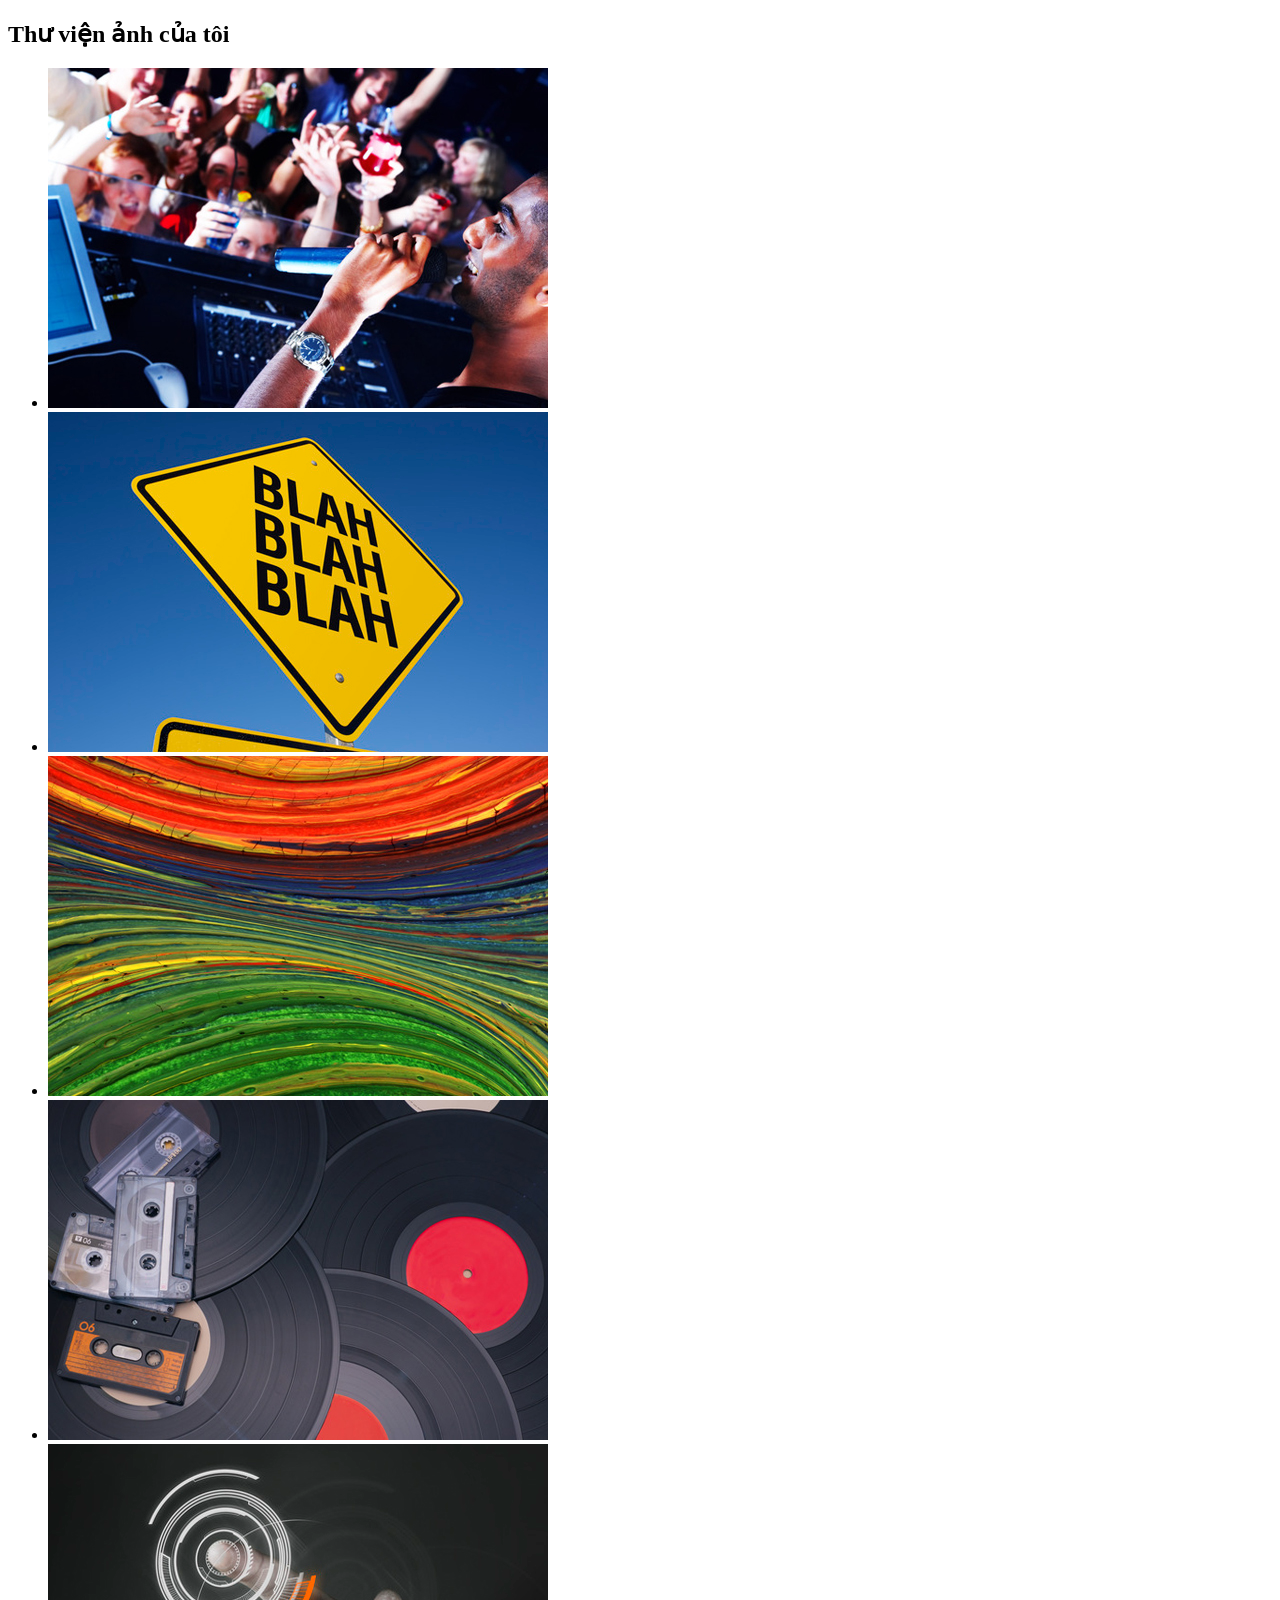
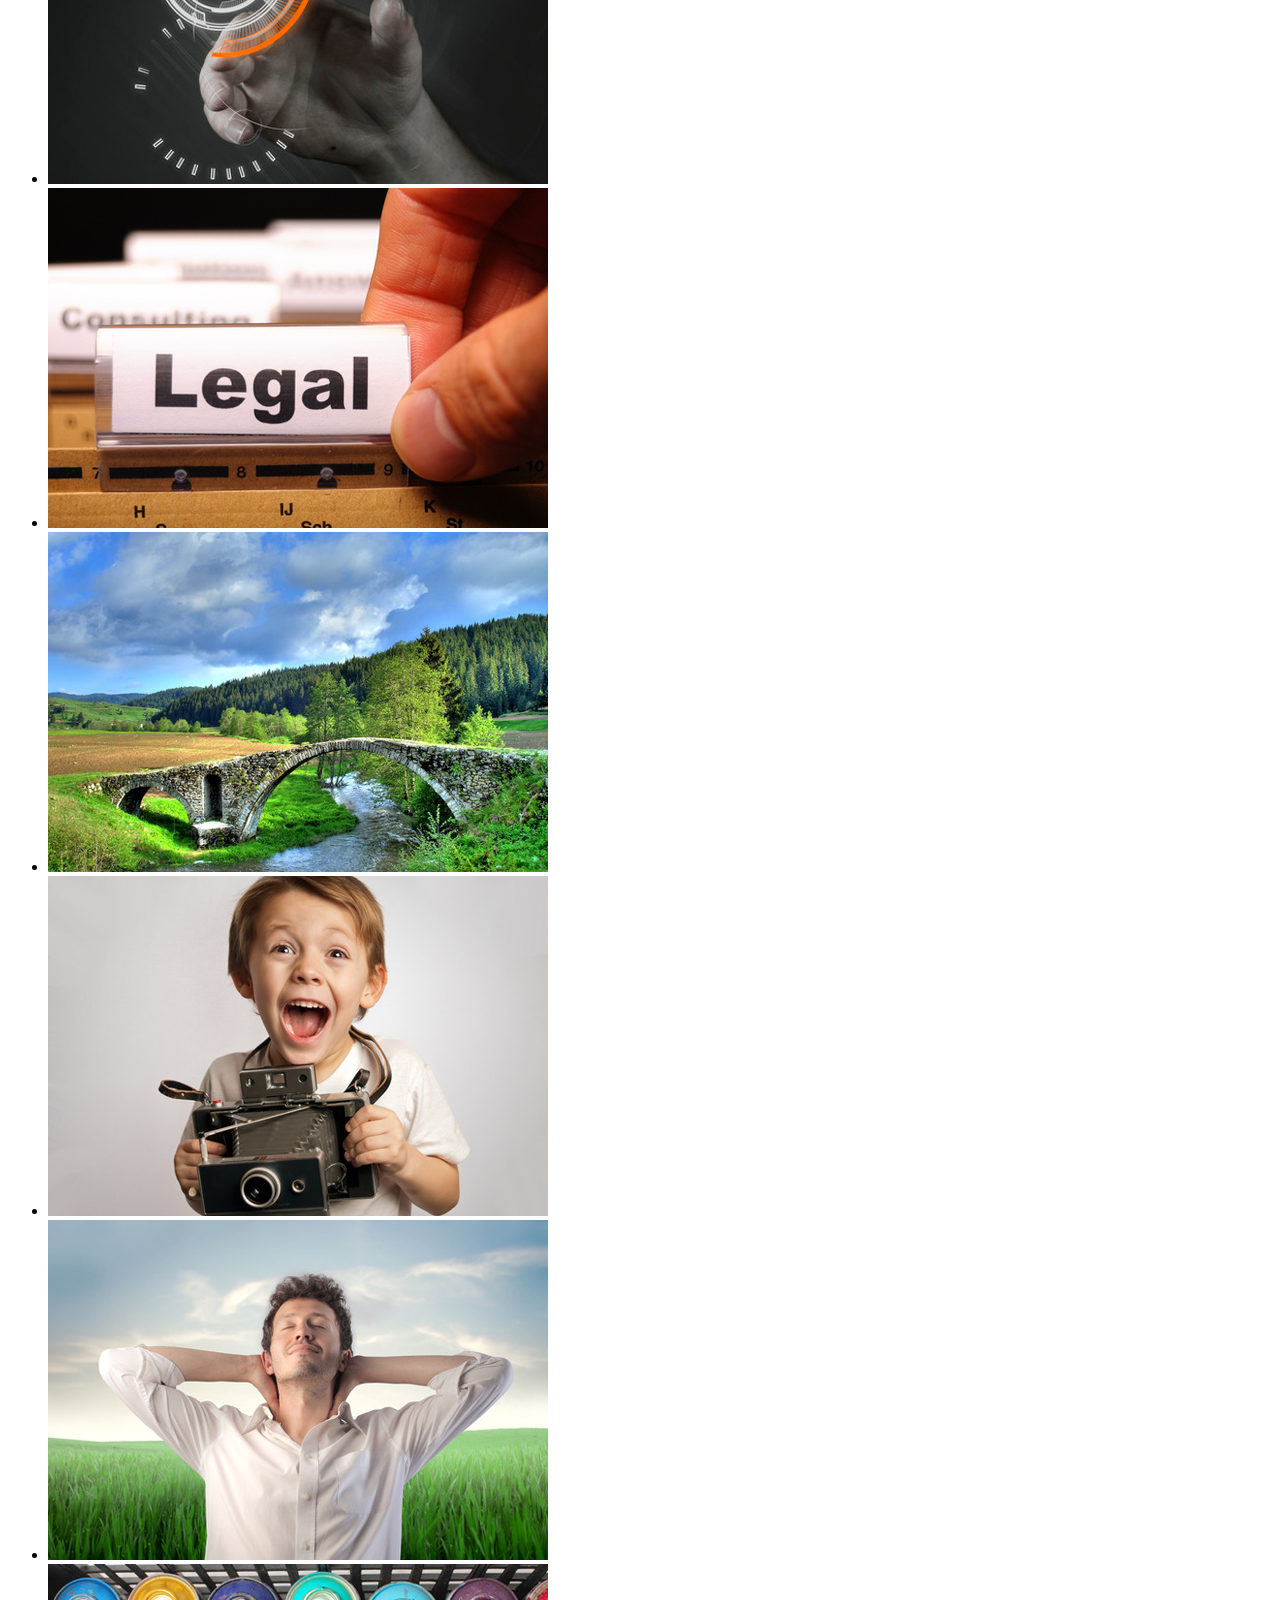
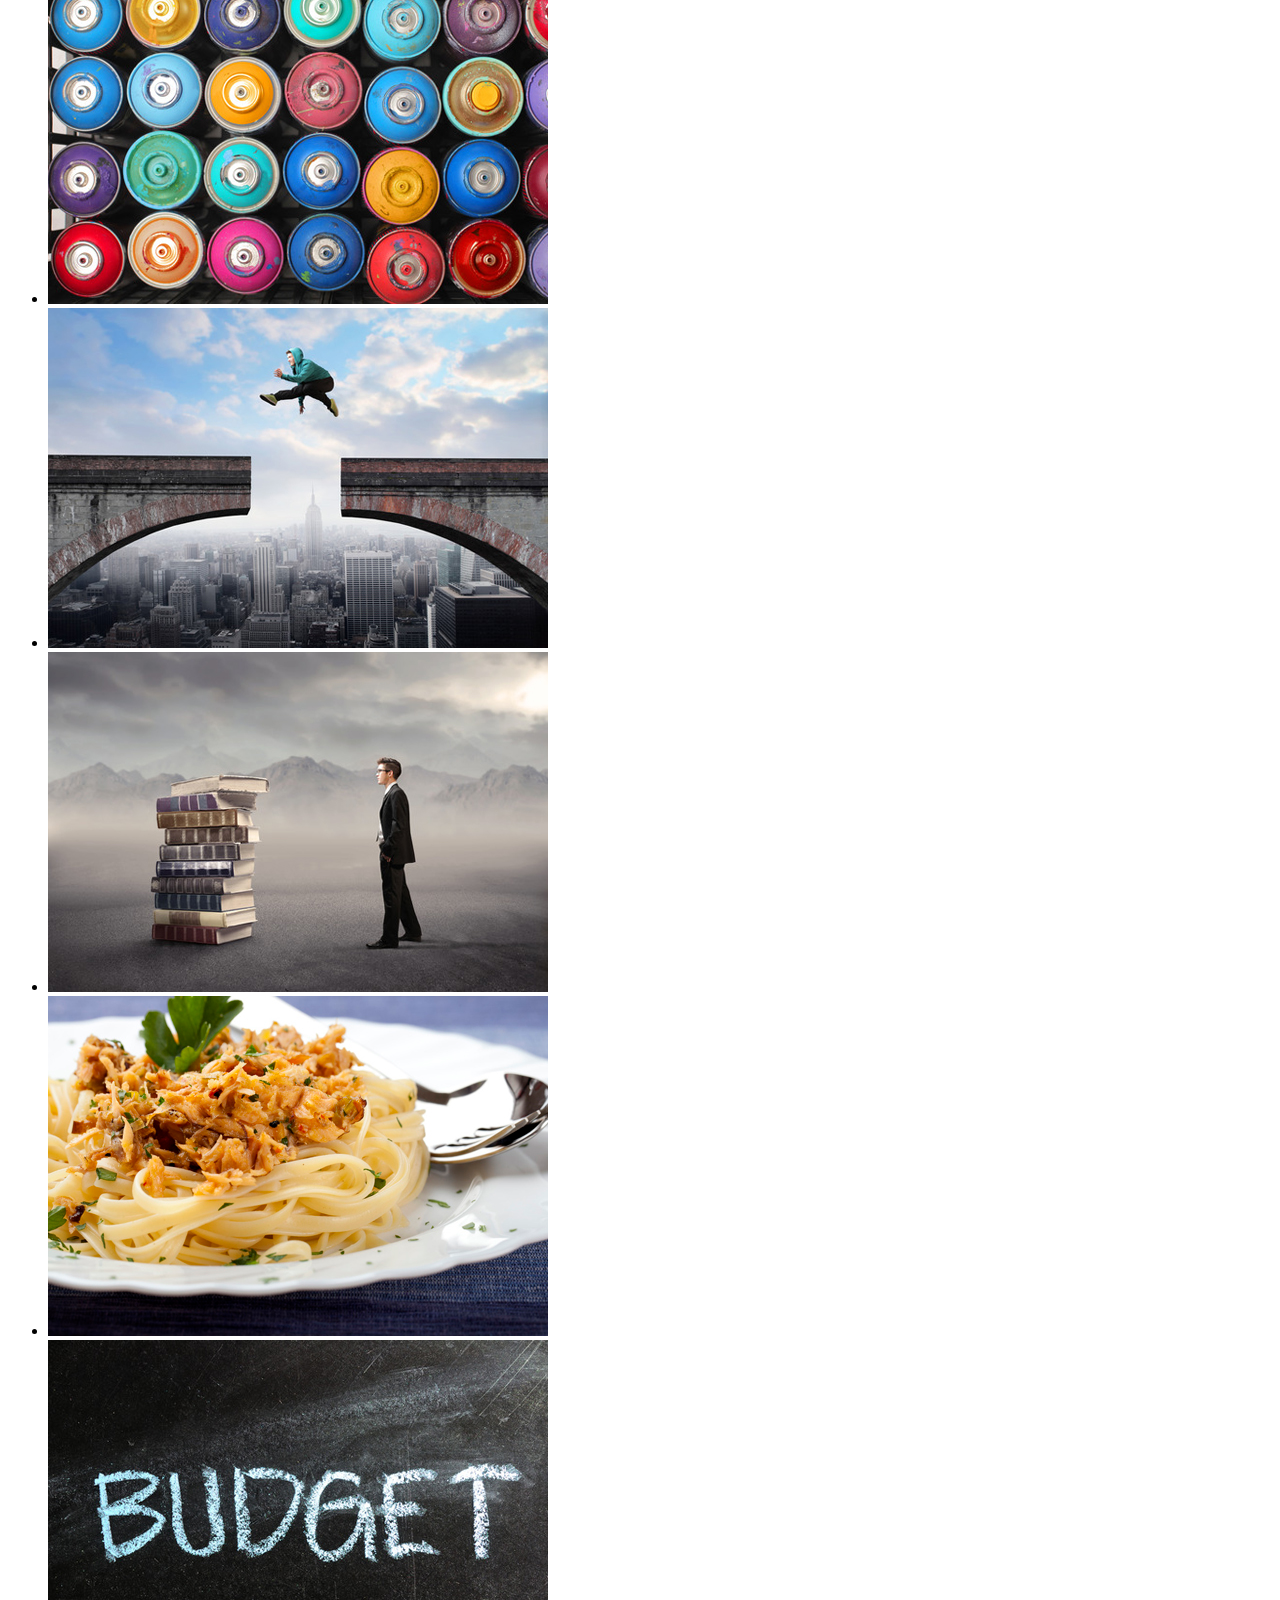
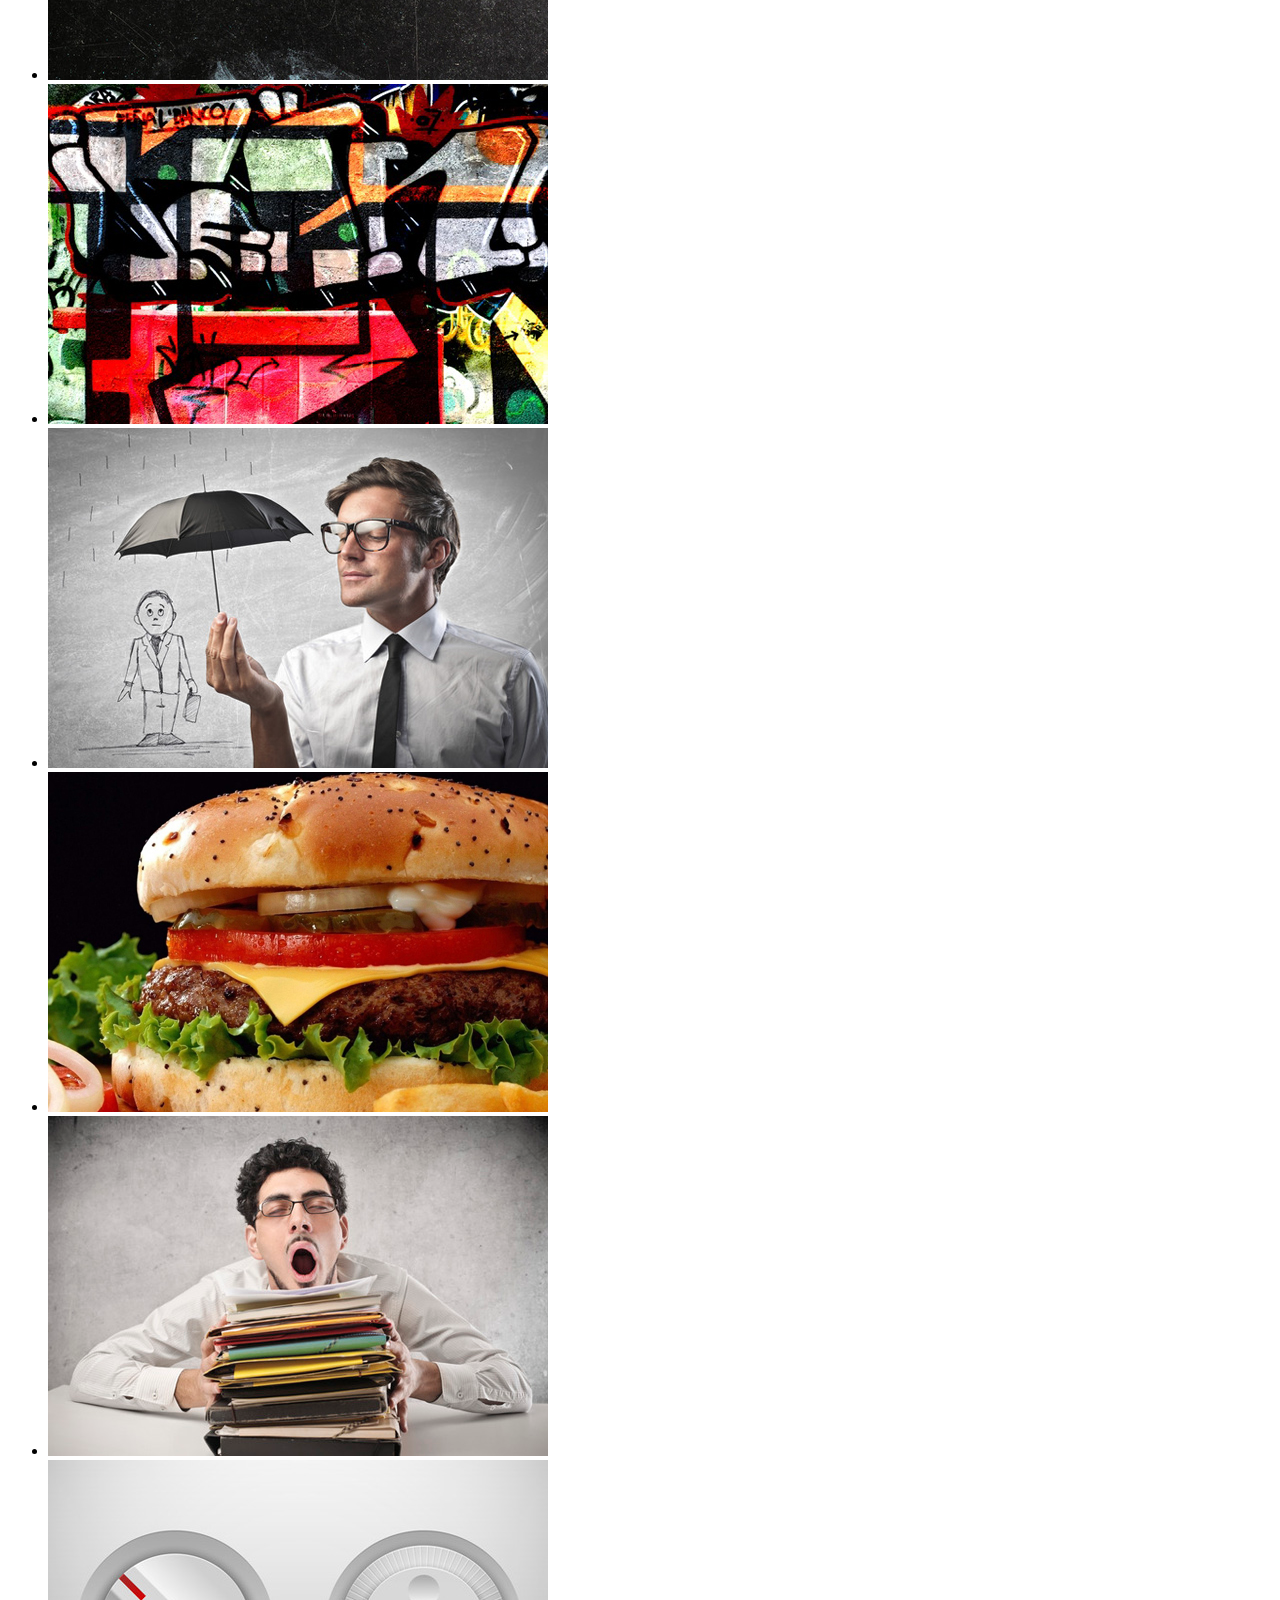
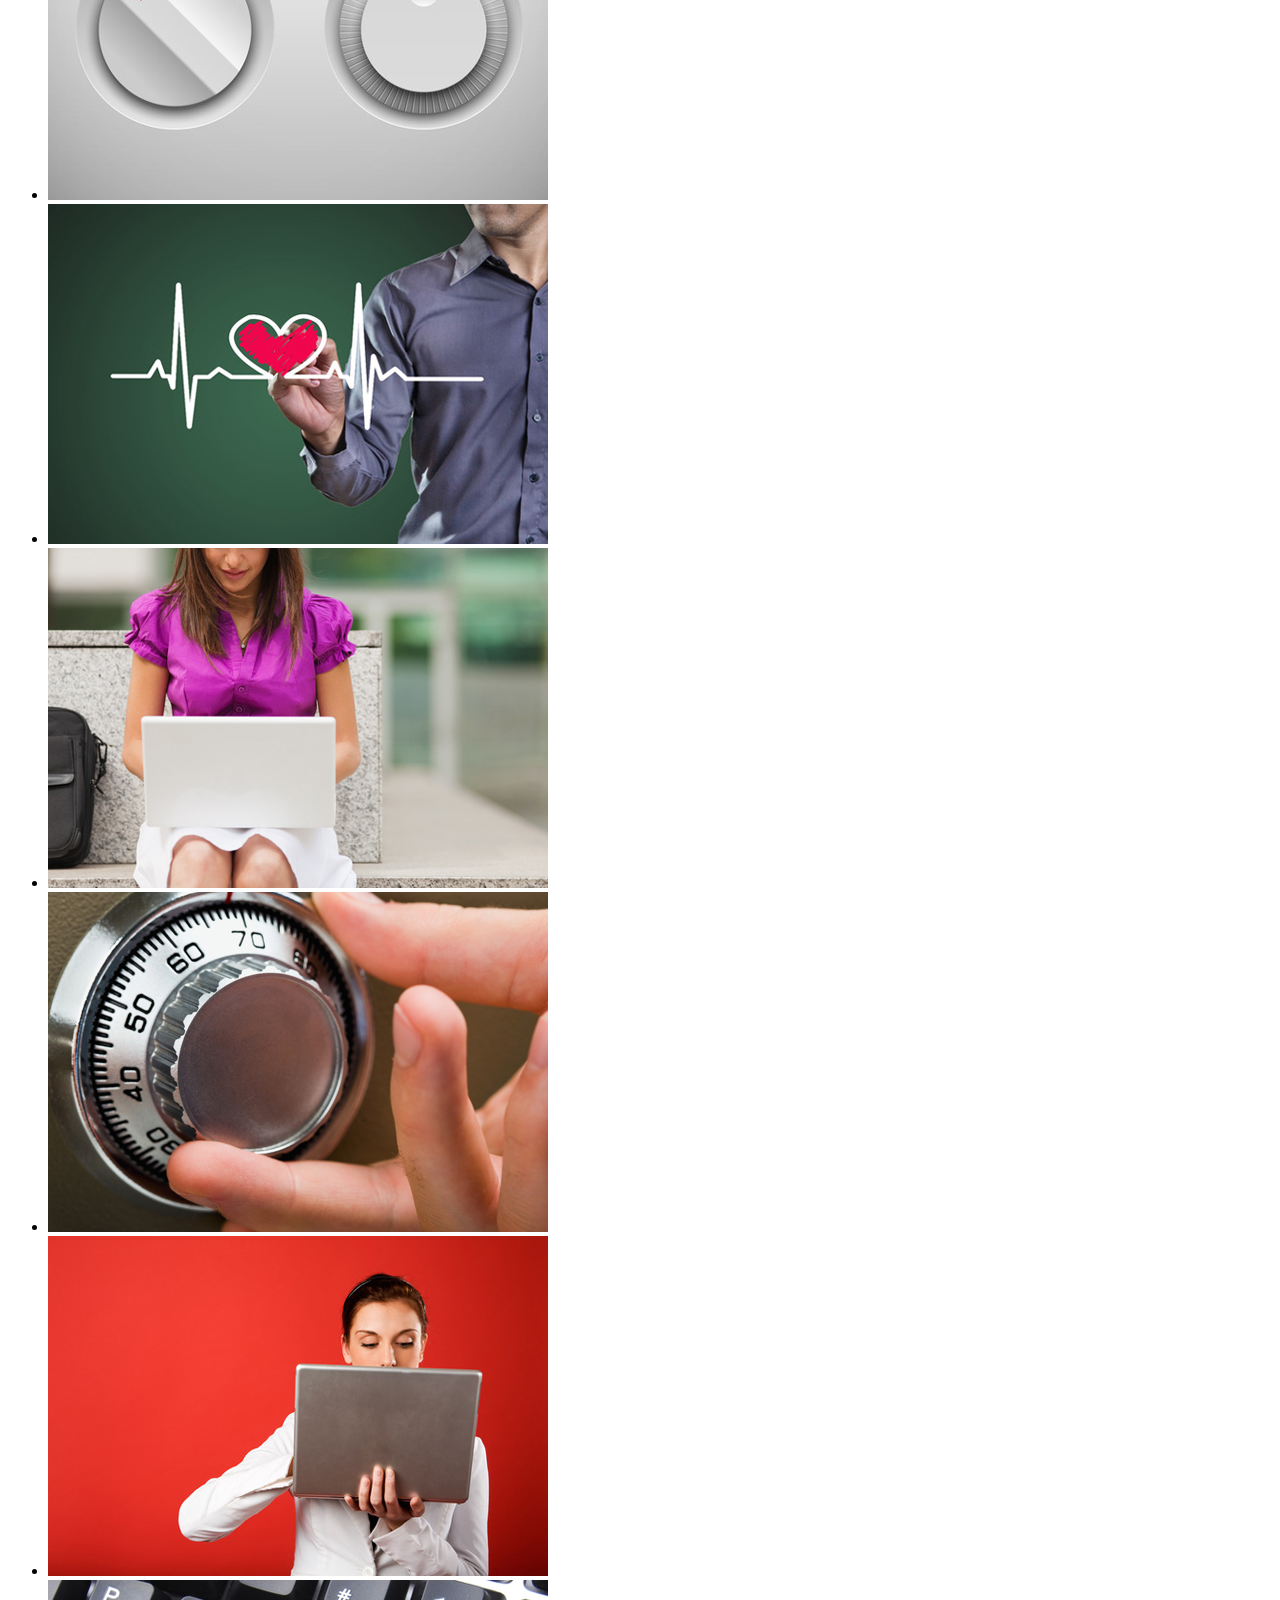
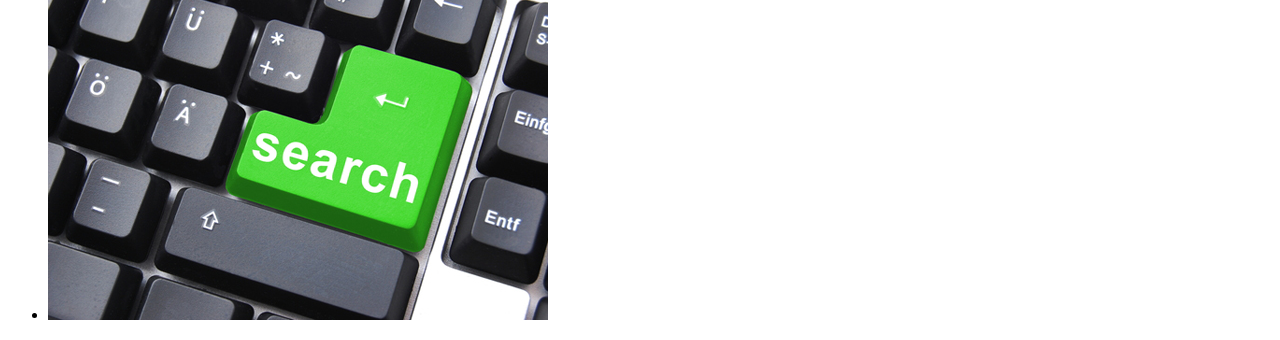
==== ex1/index.html @ 57193706 "Initial commit" ====
<!DOCTYPE html>
<html lang="en">
	<head>
		<meta charset="utf-8" />
		<meta
			name="viewport"
			content="width=device-width, initial-scale=1, shrink-to-fit=no"
		/>
		<title>Photo Gallery</title>
	</head>

	<body>
		<h2>Thư viện ảnh của tôi</h2>
		<ul>
			<li>
				<img src="images/photodune-174908-rocking-the-night-away-xs.jpg" />
			</li>
			<li>
				<img
					src="images/photodune-287182-blah-blah-blah-yellow-road-sign-xs.jpg"
				/>
			</li>
			<li>
				<img src="images/photodune-460760-colors-xs.jpg" />
			</li>
			<li>
				<img src="images/photodune-461673-retro-party-xs.jpg" />
			</li>
			<li>
				<img src="images/photodune-514834-touchscreen-technology-xs.jpg" />
			</li>
			<li>
				<img src="images/photodune-916206-legal-xs.jpg" />
			</li>
			<li>
				<img src="images/photodune-1062948-nature-xs.jpg" />
			</li>
			<li>
				<img src="images/photodune-1471528-insant-camera-kid-xs.jpg" />
			</li>
			<li>
				<img src="images/photodune-2255072-relaxed-man-xs.jpg" />
			</li>
			<li>
				<img src="images/photodune-2360379-colors-xs.jpg" />
			</li>
			<li>
				<img src="images/photodune-2360571-jump-xs.jpg" />
			</li>
			<li>
				<img src="images/photodune-2361384-culture-for-business-xs.jpg" />
			</li>
			<li>
				<img
					src="images/photodune-2441670-spaghetti-with-tuna-fish-and-parsley-s.jpg"
				/>
			</li>
			<li>
				<img src="images/photodune-2943363-budget-xs.jpg" />
			</li>
			<li>
				<img src="images/photodune-3444921-street-art-xs.jpg" />
			</li>
			<li>
				<img src="images/photodune-3552322-insurance-xs.jpg" />
			</li>
			<li>
				<img src="images/photodune-3807845-food-s.jpg" />
			</li>
			<li>
				<img src="images/photodune-3835655-down-office-worker-xs.jpg" />
			</li>
			<li>
				<img src="images/photodune-4619216-ui-control-knob-regulators-xs.jpg" />
			</li>
			<li>
				<img src="images/photodune-5771958-health-xs.jpg" />
			</li>
			<li>
				<img
					src="images/photodune-268693-businesswoman-using-laptop-outdoors-xs.jpg"
				/>
			</li>
			<li>
				<img src="images/photodune-352207-search-of-code-s.jpg" />
			</li>
			<li>
				<img src="images/photodune-247190-secret-email-xs.jpg" />
			</li>
			<li>
				<img src="images/photodune-682990-online-search-xs.jpg" />
			</li>
		</ul>
	</body>
</html>
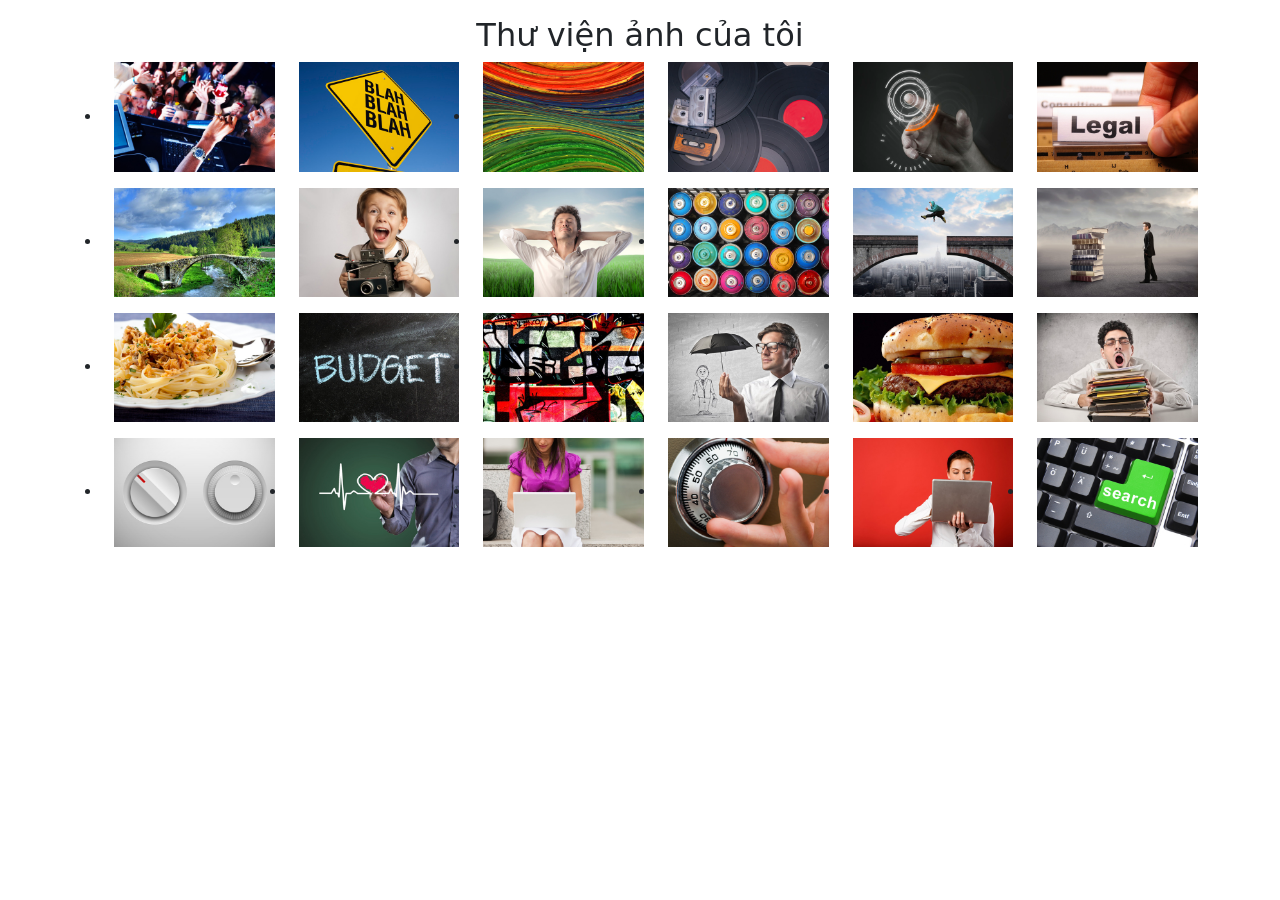
==== commit 614d3f5e: "Update index.html" ====
--- a/ex1/index.html
+++ b/ex1/index.html
@@ -7,89 +7,92 @@
 			content="width=device-width, initial-scale=1, shrink-to-fit=no"
 		/>
 		<title>Photo Gallery</title>
+		<link href="https://cdn.jsdelivr.net/npm/bootstrap@5.3.8/dist/css/bootstrap.min.css" rel="stylesheet">
 	</head>
 
 	<body>
-		<h2>Thư viện ảnh của tôi</h2>
-		<ul>
-			<li>
-				<img src="images/photodune-174908-rocking-the-night-away-xs.jpg" />
+		<div class="container">
+		<h2 class="text-center mt-3">Thư viện ảnh của tôi</h2>
+		<ul class="row list-unstyle gy-3">
+			<li class="col-md-2 col-sm-3 col-4">
+				<img class="img-fluid" src="images/photodune-174908-rocking-the-night-away-xs.jpg" />
 			</li>
-			<li>
-				<img
+			<li class="col-md-2 col-sm-3 col-4">
+				<img class="img-fluid"
 					src="images/photodune-287182-blah-blah-blah-yellow-road-sign-xs.jpg"
 				/>
 			</li>
-			<li>
-				<img src="images/photodune-460760-colors-xs.jpg" />
+			<li class="col-md-2 col-sm-3 col-4">
+				<img class="img-fluid" src="images/photodune-460760-colors-xs.jpg" />
 			</li>
-			<li>
-				<img src="images/photodune-461673-retro-party-xs.jpg" />
+			<li class="col-md-2 col-sm-3 col-4">
+				<img class="img-fluid" src="images/photodune-461673-retro-party-xs.jpg" />
 			</li>
-			<li>
-				<img src="images/photodune-514834-touchscreen-technology-xs.jpg" />
+			<li class="col-md-2 col-sm-3 col-4">
+				<img class="img-fluid" src="images/photodune-514834-touchscreen-technology-xs.jpg" />
 			</li>
-			<li>
-				<img src="images/photodune-916206-legal-xs.jpg" />
+			<li class="col-md-2 col-sm-3 col-4">
+				<img class="img-fluid" src="images/photodune-916206-legal-xs.jpg" />
 			</li>
-			<li>
-				<img src="images/photodune-1062948-nature-xs.jpg" />
+			<li class="col-md-2 col-sm-3 col-4">
+				<img class="img-fluid" src="images/photodune-1062948-nature-xs.jpg" />
 			</li>
-			<li>
-				<img src="images/photodune-1471528-insant-camera-kid-xs.jpg" />
+			<li class="col-md-2 col-sm-3 col-4">
+				<img class="img-fluid" src="images/photodune-1471528-insant-camera-kid-xs.jpg" />
 			</li>
-			<li>
-				<img src="images/photodune-2255072-relaxed-man-xs.jpg" />
+			<li class="col-md-2 col-sm-3 col-4">
+				<img class="img-fluid" src="images/photodune-2255072-relaxed-man-xs.jpg" />
 			</li>
-			<li>
-				<img src="images/photodune-2360379-colors-xs.jpg" />
+			<li class="col-md-2 col-sm-3 col-4">
+				<img class="img-fluid" src="images/photodune-2360379-colors-xs.jpg" />
 			</li>
-			<li>
-				<img src="images/photodune-2360571-jump-xs.jpg" />
+			<li class="col-md-2 col-sm-3 col-4">
+				<img class="img-fluid" src="images/photodune-2360571-jump-xs.jpg" />
 			</li>
-			<li>
-				<img src="images/photodune-2361384-culture-for-business-xs.jpg" />
+			<li class="col-md-2 col-sm-3 col-4">
+				<img class="img-fluid" src="images/photodune-2361384-culture-for-business-xs.jpg" />
 			</li>
-			<li>
-				<img
+			<li class="col-md-2 col-sm-3 col-4">
+				<img class="img-fluid"
 					src="images/photodune-2441670-spaghetti-with-tuna-fish-and-parsley-s.jpg"
 				/>
 			</li>
-			<li>
-				<img src="images/photodune-2943363-budget-xs.jpg" />
+			<li class="col-md-2 col-sm-3 col-4">
+				<img class="img-fluid" src="images/photodune-2943363-budget-xs.jpg" />
 			</li>
-			<li>
-				<img src="images/photodune-3444921-street-art-xs.jpg" />
+			<li class="col-md-2 col-sm-3 col-4">
+				<img class="img-fluid" src="images/photodune-3444921-street-art-xs.jpg" />
 			</li>
-			<li>
-				<img src="images/photodune-3552322-insurance-xs.jpg" />
+			<li class="col-md-2 col-sm-3 col-4">
+				<img class="img-fluid" src="images/photodune-3552322-insurance-xs.jpg" />
 			</li>
-			<li>
-				<img src="images/photodune-3807845-food-s.jpg" />
+			<li class="col-md-2 col-sm-3 col-4">
+				<img class="img-fluid" src="images/photodune-3807845-food-s.jpg" />
 			</li>
-			<li>
-				<img src="images/photodune-3835655-down-office-worker-xs.jpg" />
+			<li class="col-md-2 col-sm-3 col-4">
+				<img class="img-fluid" src="images/photodune-3835655-down-office-worker-xs.jpg" />
 			</li>
-			<li>
-				<img src="images/photodune-4619216-ui-control-knob-regulators-xs.jpg" />
+			<li class="col-md-2 col-sm-3 col-4">
+				<img class="img-fluid" src="images/photodune-4619216-ui-control-knob-regulators-xs.jpg" />
 			</li>
-			<li>
-				<img src="images/photodune-5771958-health-xs.jpg" />
+			<li class="col-md-2 col-sm-3 col-4">
+				<img class="img-fluid" src="images/photodune-5771958-health-xs.jpg" />
 			</li>
-			<li>
-				<img
+			<li class="col-md-2 col-sm-3 col-4">
+				<img class="img-fluid"
 					src="images/photodune-268693-businesswoman-using-laptop-outdoors-xs.jpg"
 				/>
 			</li>
-			<li>
-				<img src="images/photodune-352207-search-of-code-s.jpg" />
+			<li class="col-md-2 col-sm-3 col-4">
+				<img class="img-fluid" src="images/photodune-352207-search-of-code-s.jpg" />
 			</li>
-			<li>
-				<img src="images/photodune-247190-secret-email-xs.jpg" />
+			<li class="col-md-2 col-sm-3 col-4">
+				<img class="img-fluid" src="images/photodune-247190-secret-email-xs.jpg" />
 			</li>
-			<li>
-				<img src="images/photodune-682990-online-search-xs.jpg" />
+			<li class="col-md-2 col-sm-3 col-4">
+				<img class="img-fluid" src="images/photodune-682990-online-search-xs.jpg" />
 			</li>
 		</ul>
+	</div>
 	</body>
 </html>
